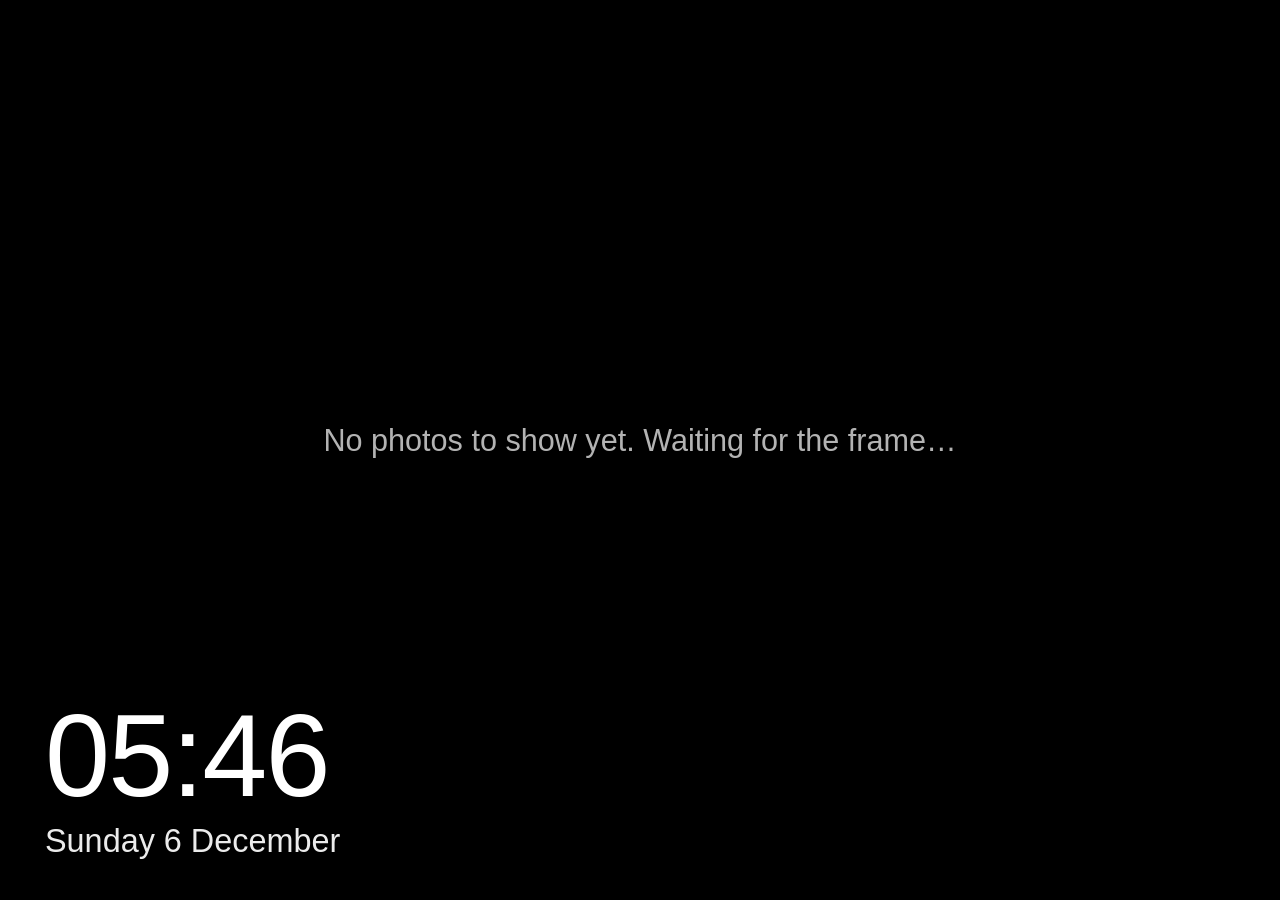
==== server/pages/screen/index.html @ 322466f9 "Make the slideshow more responsive: prepare the next screen ahead, fade quickly on touch, add arrows" ====
<!doctype html>
<!--
  The frame's own screen, shown full screen by the frame's screen app. It has five tabs:

  Pictures  a slideshow with a clock and the weather. Pressing and holding a photo offers
            to make it a favourite or to hide it (extras.js), after the PIN if one is set.
            Each photo carries the date it was
            taken for its first five seconds, and whenever the tabs are up. Every photo
            is shown whole, never
            cropped. A photo the shape of the screen is shown alone; one that is not is
            laid out with others from the next few in line, side by side and one above
            the other, in whichever arrangement leaves the least of the screen empty.
            Photos taken on today's date in earlier years come first.
  Calendar  the month or the week, and what is coming up, each calendar in its own colour.
            Arrows or a swipe move to other months and weeks; a touch on a day shows
            what is on it.
  To do     today's tasks for each person, their points, and the rewards points buy
            (todo.js and todo.css). Kept by the server, so tasks are added from anywhere.
  Utilities timers, alarms and a pomodoro clock (utilities.js and utilities.css), Music:
            radio stations, and Spotify when someone chooses the frame as the speaker
            in their Spotify app (music.js and music.css; what is playing shows in a
            corner of the pictures, and a touch on it, or a setting, gives it the
            whole screen), and Home: the house's alarm, sensors and cameras (home.js and
            home.css), there only once the house is connected. A ringing doorbell shows
            over any tab.
  Settings  in parts: Pictures, Night, Sound, Wi-Fi and Frame. If a PIN is set, it is
            asked for each time Settings is opened, on a keypad on the screen.

  Reminders (extras.js) are notes that calendar events bring up some time before they
  happen, by rules made on the phone or computer page. A note stays until it is touched.

  Calendar and Settings go back to Pictures when left alone for a while (a setting).

  Whatever can be done by touching the screen can also be asked of it from elsewhere:
  the phone or computer page's remote control, a key, a reminder rule (actions.js).

  Touch: on Pictures the left and right quarters step through photos and the middle
  brings up the tabs. The frame's WebView is Chromium 74, so this file stays within
  what that engine has: no optional chaining or `??`, no flex `gap`, `inset`,
  `aspect-ratio`, `clamp()` or `backdrop-filter`.

  The frame can stand either way up. Sizes are in vmin (hundredths of the screen's
  shorter side), so everything is the same size both ways; where things sit when the
  screen is tall is set at the end of the styles, and the photos are arranged for
  whichever shape the screen has.

  The colours are dark, light, or light by day and dark by night: a choice each browser
  keeps for itself (Settings, Frame). Pictures are shown on black either way.

  For trying things out, the address may carry ?theme=light|dark|auto, ?tab=calendar|settings, ?part=night (and
  so on, for a part of Settings), ?view=week, ?every=<seconds> and ?order=newest.

  While it runs, the page tells the server so every half minute (/api/alive). If
  that stops, the server puts the frame back on its original screen.
-->
<html lang="en">
<head>
<meta charset="utf-8">
<meta name="viewport" content="width=device-width, initial-scale=1, user-scalable=no">
<title>Frame</title>
<!-- No icon to fetch: the frame shows none, and a browser asking for one would only be told there is none. -->
<link rel="icon" href="data:,">
<link rel="stylesheet" href="screen.css">
<link rel="stylesheet" href="utilities.css">
<link rel="stylesheet" href="home.css">
<link rel="stylesheet" href="music.css">
<link rel="stylesheet" href="extras.css">
<link rel="stylesheet" href="todo.css">
</head>
<body class="no-home" data-tab="pictures" data-view="month" data-part="pictures">

<div class="view" id="pictures">
  <div class="slide" id="a"></div>
  <div class="slide" id="b"></div>
  <div class="scrim"></div>
  <div class="paused">Paused</div>
  <div class="clock">
    <div class="time" id="time"></div>
    <div class="date"><span id="date"></span><span class="weather" id="sky"></span></div>
    <div class="morning" id="morning"></div>
  </div>
  <div class="running" id="running"></div>
  <div class="playing" id="playing" style="display: none"><img id="playing-cover" alt=""><span class="words"><b id="playing-name"></b><i id="playing-by"></i></span><button class="only" id="playing-skip" data-icon="skip" aria-label="Next station"></button><button class="only" id="playing-stop" data-icon="stop" aria-label="Stop the music"></button></div>
  <button class="nav only" id="previous" data-icon="back" aria-label="Previous photo"></button>
  <button class="nav only" id="next" data-icon="on" aria-label="Next photo"></button>
  <div class="notice" id="notice">Looking for photos…</div>
</div>

<div class="view" id="calendar">
  <div class="top"><h1 id="today"></h1><div class="now"><span class="weather" id="sky-now"></span><span id="now"></span></div></div>
  <div class="switch" id="views">
    <button data-view="month" data-icon="month">Month</button><button data-view="week" data-icon="week">Week</button>
    <button class="only step" data-move="-1" data-icon="back" aria-label="Earlier"></button><button class="only" data-move="1" data-icon="on" aria-label="Later"></button>
    <button id="to-today">Today</button><span class="period" id="period"></span>
  </div>
  <div id="month-view">
    <div class="month"><h2 id="month-name"></h2><div class="grid" id="grid"></div></div>
    <div class="agenda"><h2 id="agenda-title">Coming up</h2><div id="agenda"></div></div>
  </div>
  <div id="week-view"><div class="week" id="week"></div></div>
</div>

<div class="view" id="settings">
  <div class="top"><h1>Settings</h1></div>
  <div class="switch" id="parts">
    <button data-part="pictures" data-icon="pictures">Pictures</button><button data-part="night" data-icon="night">Night</button><button data-part="sound" data-icon="sound">Sound</button><button data-part="wifi" data-icon="wifi">Wi-Fi</button><button data-part="frame" data-icon="frame">Frame</button>
  </div>
  <div class="lock">
    <h2>Enter the PIN to change settings</h2>
    <div class="dots" id="pin-dots"></div>
    <p id="pin-note"></p>
    <div class="keys" id="keys"></div>
  </div>

  <div class="part" id="part-pictures">
    <div class="row"><span class="label">Show</span><span id="shows"></span></div>
    <p id="shows-note"></p>
    <div class="row"><span class="label">Change every</span><span id="paces"></span></div>
    <div class="columns">
      <div class="row"><span class="label">Order</span><span id="orders"></span></div>
      <div class="row"><span class="label">Go back to Pictures when left alone for</span><span id="rests"></span></div>
    </div>
    <div class="columns">
      <div class="row"><span class="label">Photos from this day in earlier years first</span><span id="memories"></span></div>
      <div class="row"><span class="label">Weather beside the clock</span><span id="show-weather"></span></div>
      <div class="row"><span class="label">Today's events under the clock in the morning</span><span id="morning-on"></span></div>
    </div>
  </div>

  <div class="part" id="part-night">
    <div class="row"><span class="label">Switch the screen off at night</span><span id="night-on"></span></div>
    <div class="columns">
      <div class="row"><span class="label">From</span><button class="press" data-hours="from" data-by="-30">−</button><span class="hours" id="night-from"></span><button class="press" data-hours="from" data-by="30">+</button></div>
      <div class="row"><span class="label">Until</span><button class="press" data-hours="until" data-by="-30">−</button><span class="hours" id="night-until"></span><button class="press" data-hours="until" data-by="30">+</button></div>
    </div>
    <div class="row"><span class="label">Also off whenever the room is dark</span><span id="night-dark"></span></div>
    <p id="night-note"></p>
  </div>

  <div class="part" id="part-sound">
    <div class="row"><span class="label">Sound a chime for calendar events</span><span id="chimes"></span></div>
    <div class="row"><span class="label">How loud chimes are (kept by this screen only)</span><span id="chime-loudness"></span><button class="press spaced" id="chime-test">Play the chime</button></div>
    <p>The chime is for events with a time; a note appears on the screen as well. Nothing sounds while the screen is off for the night.</p>
    <p>Chimes, reminders, timers, alarms and the doorbell are as loud as is chosen here, however quietly music is playing, and the music is turned down for the moment they sound.</p>
  </div>

  <div class="part" id="part-wifi">
    <div class="columns">
      <div>
        <div class="big" id="wifi-name">Checking…</div>
        <p id="wifi-detail"></p>
        <div class="row"><button class="press" id="wifi-change">Choose a network</button></div>
        <p id="wifi-note" style="max-width: 70vmin">Opens the frame's list of networks. The frame comes back here a minute after the last touch.</p>
      </div>
      <div>
        <p style="max-width: 60vmin">Photos, calendars and events are managed from a phone or computer on the same Wi-Fi. Point a phone's camera at the code, or open:</p>
        <div class="big" id="address">…</div>
        <img class="code" id="code" alt="QR code of that address">
      </div>
    </div>
  </div>

  <div class="part" id="part-frame">
    <div class="row"><span class="label">Colours (kept by this screen only)</span><span id="themes"></span></div>
    <div class="row"><span class="label">Weather for</span><div class="big" id="place">…</div></div>
    <p>The place is chosen on the phone or computer page (the Frame tab), where there is a keyboard.</p>
    <div class="row"><span class="label">Original screen</span>
      <button class="press warn" id="use-original">Use the original screen</button></div>
    <p>Goes back to the screen the frame came with. To return to this one, open the address shown under Wi-Fi from a phone or computer, then choose Frame and "Show the new screen".</p>
  </div>
</div>

<div class="view" id="todo">
  <div class="top"><h1>To do</h1><button class="press on" id="todo-waiting" style="display: none"></button><div class="now" id="todo-day"></div></div>
  <p class="empty" id="todo-none"></p>
  <div class="people" id="todo-people"></div>
  <div class="rewards"><h2 id="todo-rewards-title"></h2><div id="todo-rewards"></div></div>
</div>

<div class="view" id="utilities">
  <div class="top"><h1>Utilities</h1><div class="now" id="now-too"></div></div>
  <div class="switch" id="tools">
    <button data-tool="timers" data-icon="utilities">Timers</button><button data-tool="alarms" data-icon="alarm">Alarms</button><button data-tool="pomodoro" data-icon="pomodoro">Pomodoro</button><button data-tool="music" data-icon="music">Music</button><button data-tool="home" data-icon="home">Home</button>
  </div>

  <div class="part" id="tool-timers">
    <div class="row"><span class="label">Start a timer for</span><span id="timer-presets"></span></div>
    <div class="row"><span class="label">Or for</span><button class="press" data-custom="-5">−5</button><button class="press" data-custom="-1">−1</button><span class="hours" id="timer-custom"></span><button class="press" data-custom="1">+1</button><button class="press" data-custom="5">+5</button><button class="press on spaced" id="timer-start">Start</button></div>
    <div id="timers"></div>
  </div>

  <div class="part" id="tool-alarms">
    <div class="columns">
      <div class="row"><span class="label">Hour</span><button class="press" data-alarm="hour" data-by="-1">−</button><span class="hours" id="alarm-hour"></span><button class="press" data-alarm="hour" data-by="1">+</button></div>
      <div class="row"><span class="label">Minute</span><button class="press" data-alarm="minute" data-by="-5">−</button><span class="hours" id="alarm-minute"></span><button class="press" data-alarm="minute" data-by="5">+</button></div>
      <div class="row"><span class="label">Rings</span><span id="alarm-repeats"></span><button class="press on spaced" id="alarm-add">Add alarm</button></div>
    </div>
    <div id="alarms"></div>
  </div>

  <div class="part" id="tool-music">
    <div class="row"><span class="label" id="music-said">Radio</span><span id="stations"></span></div>
    <p id="music-note"></p>
    <div class="row"><span class="label">While music plays, Pictures shows (kept by this screen only)</span><span id="np-wanted"></span></div>
    <div class="row" id="spotify-row" style="display: none"><span class="label" id="spotify-said">Spotify</span>
      <div class="spotify" id="spotify-track"><img id="spotify-cover" alt=""><div class="about"><div class="big" id="spotify-title"></div><div class="by" id="spotify-by"></div></div><button class="press only" id="spotify-previous" data-icon="rewind" aria-label="Previous track"></button><button class="press only on" id="spotify-toggle" aria-label="Play or pause"></button><button class="press only" id="spotify-next" data-icon="skip" aria-label="Next track"></button></div>
    </div>
    <div class="row"><span class="label">Volume</span><button class="press" id="quieter">−</button><span class="hours" id="volume"></span><button class="press" id="louder">+</button><button class="press spaced" id="music-stop">Stop the music</button></div>
  </div>

  <div class="part" id="tool-home">
    <div class="house">
      <p class="stale" id="house-stale"></p>
      <div id="house-alarms"></div>
      <div id="house-sensors"></div>
    </div>
    <div class="cameras" id="cameras"></div>
  </div>

  <div class="part" id="tool-pomodoro">
    <div class="pomodoro" id="pomodoro">
      <div class="phase" id="pomo-phase"></div>
      <div class="count" id="pomo-count"></div>
      <div class="round" id="pomo-round"></div>
      <button class="press on" id="pomo-go">Start</button><button class="press" id="pomo-skip">Skip</button><button class="press" id="pomo-reset">Reset</button>
    </div>
    <div class="columns lengths">
      <div class="row"><span class="label">Focus</span><span id="pomo-focus"></span></div>
      <div class="row"><span class="label">Short break</span><span id="pomo-short"></span></div>
      <div class="row"><span class="label">Long break</span><span id="pomo-long"></span></div>
    </div>
  </div>
</div>

<div class="np" id="np">
  <div class="back" id="np-back"></div>
  <div class="clock" id="np-clock"></div>
  <div class="art"><img id="np-cover" alt=""><div class="none" id="np-none">♪</div></div>
  <div class="about">
    <div class="from" id="np-from"></div>
    <div class="title" id="np-title"></div>
    <div class="by" id="np-by"></div>
    <div class="album" id="np-album"></div>
    <div class="progress" id="np-progress"><div class="line"><div id="np-done"></div></div><span id="np-at"></span><span class="length" id="np-length"></span></div>
    <div class="buttons"><button class="press only" id="np-previous" data-icon="rewind" aria-label="Previous track"></button><button class="press only on" id="np-toggle" aria-label="Play, pause or stop"></button><button class="press only" id="np-next" data-icon="skip" aria-label="Next"></button><span class="loud"><button class="press" id="np-quieter">−</button><span class="hours" id="np-volume"></span><button class="press" id="np-louder">+</button></span></div>
    <button class="press" id="np-close" data-icon="pictures">Back to the photos</button>
  </div>
</div>

<div class="soon" id="soon"><div class="when" id="soon-when"></div><div class="what" id="soon-what"></div></div>

<div class="reminders" id="reminders"></div>

<div class="tabs" id="tabs">
  <button data-tab="pictures" data-icon="pictures">Pictures</button>
  <button data-tab="calendar" data-icon="calendar">Calendar</button>
  <button data-tab="todo" data-icon="todo">To do</button>
  <button data-tab="utilities" data-icon="utilities">Utilities</button>
  <button data-tab="settings" data-icon="settings">Settings</button>
  <button class="pause" id="pause" data-icon="pause">Pause</button>
</div>

<div class="look" id="look">
  <div class="said" id="look-said"></div>
  <img id="look-picture" alt="">
  <button class="press" id="look-close">Close</button>
</div>

<div class="bell" id="bell">
  <div class="said"><b>Someone is at the door</b>  ·  <span id="bell-when"></span></div>
  <img id="bell-picture" alt="">
  <div class="note" id="bell-note"></div>
  <button class="press on" id="bell-close">Close</button>
</div>

<div class="detail" id="detail">
  <h2 id="detail-what"></h2>
  <div class="about" id="detail-about"></div>
  <div class="ways" id="detail-ways"></div>
  <div class="leave" id="detail-leave"></div>
  <div class="more" id="detail-more"></div>
  <ol id="detail-steps"></ol>
  <div class="map" id="detail-map"></div>
  <button class="press" id="detail-close">Close</button>
</div>

<div class="pick" id="pick">
  <h2 id="pick-said"></h2>
  <div class="people" id="pick-people"></div>
  <div class="ask">
    <div class="dots" id="pick-dots"></div>
    <p id="pick-note"></p>
    <div class="keys" id="pick-keys"></div>
  </div>
  <button class="press" id="pick-close">Cancel</button>
</div>

<div class="menu" id="menu">
  <img id="menu-picture" alt="">
  <div class="panel">
    <h2 id="menu-said"></h2>
    <div class="ask">
      <div class="dots" id="menu-dots"></div>
      <p id="menu-note"></p>
      <div class="keys" id="menu-keys"></div>
    </div>
    <div class="acts">
      <button class="press" id="menu-favourite"></button>
      <button class="press warn" id="menu-hide">Hide it from the frame</button>
      <p>A hidden photo is not deleted. It can be shown again from a phone or computer, under Photos.</p>
    </div>
    <button class="press" id="menu-alone">Show it alone</button>
    <button class="press" id="menu-close">Cancel</button>
  </div>
</div>

<div class="ring" id="ring">
  <div class="what" id="ring-what"></div>
  <div class="more" id="ring-more"></div>
  <button class="press" id="ring-snooze">Snooze 5 min</button><button class="press on" id="ring-stop">Stop</button>
</div>

<div class="asleep">The screen is off (night mode). On the frame this is a dark screen.</div>

<script src="screen.js"></script>
<script src="utilities.js"></script>
<script src="home.js"></script>
<script src="music.js"></script>
<script src="actions.js"></script>
<script src="extras.js"></script>
<script src="todo.js"></script>
</body>
</html>
---- server/pages/screen/screen.css ----
/* How the frame's own screen looks. See index.html for what the page is. */
html, body { margin: 0; height: 100%; background: #000; overflow: hidden; }
/* The colours, by what they are for. They are the dark ones unless <body> is `light` (a
   setting, kept by each browser: always, never, or by day). The Pictures tab is dark
   either way: photos are shown on black. */
body, body.light #pictures {
  --bg: #101113; --ink: #fff; --on-ink: #111; --muted: #a9adb5; --soft: #c9ccd1; --faint: #7d828b;
  --panel: #1c1e22; --panel-off: #16181b; --press: #30343b; --line: #2b2f35;
  --overlay: rgba(8, 9, 10, .97); --bar: rgba(28, 29, 32, .94); --card: rgba(250, 250, 250, .96);
  --gold: #f2e36b; --gold-bg: #4a4520; --green: #7ee0a1; --red: #ff8f85; --blue: #6cb6ff; --orange: #f2a65a; --warn: #6b2d2a;
}
body.light {
  --bg: #f3f4f6; --ink: #15171a; --on-ink: #fff; --muted: #5a6069; --soft: #3c4149; --faint: #8a9099;
  --panel: #fff; --panel-off: #e9ebee; --press: #dfe2e7; --line: #d3d6db;
  --overlay: rgba(243, 244, 246, .98); --bar: rgba(255, 255, 255, .95); --card: rgba(24, 26, 29, .95);
  --gold: #946f00; --gold-bg: #f3ebbd; --green: #17804a; --red: #c0352b; --blue: #1b66c9; --orange: #b3600c; --warn: #f3cdc9;
}
#pictures { color: var(--ink); }
/* Each calendar's own colour is a pale one, chosen for a dark screen; as words on a light
   one it is deepened. */
body.light .from { filter: brightness(.55) saturate(1.8); }
body {
  font-family: Roboto, "Helvetica Neue", Arial, sans-serif; color: var(--ink);
  -webkit-user-select: none; user-select: none; -webkit-tap-highlight-color: transparent;
}
button { font: inherit; outline: none; border: 0; }
.view { position: absolute; top: 0; right: 0; bottom: 0; left: 0; display: none; }
body[data-tab="pictures"] #pictures, body[data-tab="calendar"] #calendar, body[data-tab="settings"] #settings { display: block; }
#calendar, #settings { background: var(--bg); }

/* --- pictures --- */
.slide { position: absolute; top: 0; right: 0; bottom: 0; left: 0; opacity: 0; transition: opacity 1.2s ease; }
.slide.on { opacity: 1; }
/* Only the slide in sight takes touches; the other lies over it, unseen. */
.slide { pointer-events: none; }
.slide.on { pointer-events: auto; }
/* On a photo that shares the screen, while the tabs are up: show it alone. */
.cell .grow {
  position: absolute; top: 1.4vmin; right: 1.4vmin; width: 7.4vmin; height: 7.4vmin; padding: 0; border-radius: 50%;
  background: rgba(0, 0, 0, .55); color: var(--ink); font-size: 3.4vmin; opacity: 0; pointer-events: none; transition: opacity .25s ease;
}
body.bar .cell .grow { opacity: 1; pointer-events: auto; }
/* Arrows to the previous and next photos, at the sides, while the tabs are up. */
.nav {
  position: absolute; top: 50%; margin-top: -5vmin; width: 10vmin; height: 10vmin; padding: 0; border-radius: 50%;
  background: rgba(0, 0, 0, .55); color: var(--ink); font-size: 4vmin; opacity: 0; pointer-events: none; transition: opacity .25s ease;
}
#previous { left: 2vmin; }
#next { right: 2vmin; }
body.bar .nav { opacity: 1; pointer-events: auto; }
/* The photos of one screen, laid out in a box the shape of the arrangement and centred. */
.collage { position: absolute; }
/* Each cell is exactly the shape of its photo, with a thin black line between cells. */
.cell {
  position: absolute; box-sizing: border-box; border: .3vmin solid #000;
  background-repeat: no-repeat; background-size: contain; background-position: center;
}
.scrim {
  position: absolute; right: 0; bottom: 0; left: 0; height: 40vmin; pointer-events: none;
  background: linear-gradient(to top, rgba(0, 0, 0, .68), rgba(0, 0, 0, 0));
}
.clock { position: absolute; left: 5vmin; bottom: 4.5vmin; right: 5vmin; text-shadow: 0 .2vmin 1.2vmin rgba(0, 0, 0, .6); pointer-events: none; }
.time { font-size: 13vmin; font-weight: 300; line-height: 1; letter-spacing: -.2vmin; }
.date { font-size: 3.6vmin; margin-top: 1vmin; opacity: .92; }
.date .weather { margin-left: 2.4vmin; opacity: .9; }
.morning { font-size: 2.8vmin; margin-top: .8vmin; opacity: .9; white-space: nowrap; overflow: hidden; text-overflow: ellipsis; }
.morning:empty { display: none; }
/* When each photo was taken, on a faint plate in its corner so it reads over a bright sky
   as well. It shows for the first few seconds of a screen, and while the tabs are up. */
.cell .taken, .paused {
  position: absolute; padding: .5vmin 1.6vmin; border-radius: 2vmin;
  font-size: 2.3vmin; background: rgba(0, 0, 0, .42); color: rgba(255, 255, 255, .95);
}
.cell .taken {
  top: 1.4vmin; left: 1.4vmin; max-width: calc(100% - 2.8vmin); box-sizing: border-box;
  white-space: nowrap; overflow: hidden; text-overflow: ellipsis; opacity: 0; transition: opacity .6s ease;
}
body.dated .cell .taken, body.bar .cell .taken { opacity: 1; }
.paused { top: 2.6vmin; right: 3vmin; font-weight: 700; display: none; }
body.paused .paused { display: block; }
.notice {
  position: absolute; top: 50%; left: 0; right: 0; margin-top: -3vmin; text-align: center;
  font-size: 3.4vmin; opacity: .7; display: none;
}
body.empty .notice { display: block; }

/* --- an event that is about to start, shown over any tab --- */
.soon {
  position: absolute; top: 4vmin; left: 50%; transform: translateX(-50%); max-width: 90vmin; box-sizing: border-box;
  padding: 2vmin 4vmin; border-radius: 3vmin; background: var(--card); color: var(--on-ink); text-align: center;
  box-shadow: 0 1vmin 4vmin rgba(0, 0, 0, .5); opacity: 0; transition: opacity .4s ease; pointer-events: none;
}
.soon.on { opacity: 1; }
.soon .when { font-size: 2.5vmin; opacity: .65; }
.soon .what { font-size: 3.8vmin; font-weight: 500; white-space: nowrap; overflow: hidden; text-overflow: ellipsis; }

/* --- the tabs: always there on Calendar and Settings, brought up by a touch on Pictures --- */
.tabs {
  position: absolute; left: 50%; bottom: 3vmin; transform: translateX(-50%); white-space: nowrap;
  padding: .8vmin; border-radius: 5vmin; background: var(--bar); box-shadow: 0 .6vmin 3vmin rgba(0, 0, 0, .5);
  transition: opacity .25s ease; font-size: 0;
}
body[data-tab="pictures"]:not(.bar) .tabs { opacity: 0; pointer-events: none; }
.tabs button {
  font-size: 2.7vmin; color: var(--soft); background: none; border-radius: 4.2vmin;
  padding: 1.6vmin 3.4vmin; margin: 0 .3vmin;
}
.tabs button.active { background: var(--ink); color: var(--on-ink); font-weight: 700; }
/* A small drawing before the words of a tab. It takes no touches itself, so the button gets them. */
button svg {
  width: 1.25em; height: 1.25em; margin-right: .55em; vertical-align: -.25em; pointer-events: none;
  fill: none; stroke: currentColor; stroke-width: 2; stroke-linecap: round; stroke-linejoin: round;
}
button.active svg { stroke-width: 2.4; }
button.only svg { margin-right: 0; }
.tabs .pause { margin-left: 1.5vmin; border-left: .2vmin solid var(--line); border-radius: 0; padding-left: 3.6vmin; }
body:not([data-tab="pictures"]) .tabs .pause { display: none; }

/* --- calendar --- */
h1 { margin: 0; font-size: 5vmin; font-weight: 300; }
h2 { margin: 0 0 2.2vmin; font-size: 3.4vmin; font-weight: 500; }
.top { position: absolute; top: 5vmin; left: 7vmin; right: 7vmin; }
.top .now { position: absolute; top: 0; right: 0; font-size: 5vmin; font-weight: 300; white-space: nowrap; }
.top .now .weather { font-size: 3.4vmin; margin-right: 3vmin; opacity: .85; }
/* Small switches: between month and week, and between the parts of Settings. */
.switch { position: absolute; top: 13.5vmin; left: 7vmin; right: 7vmin; white-space: nowrap; font-size: 0; }
.switch button {
  font-size: 2.5vmin; color: var(--soft); background: var(--panel); border-radius: 3vmin; padding: 1.1vmin 2.8vmin; margin-right: 1vmin;
}
.switch button.active { background: var(--ink); color: var(--on-ink); font-weight: 700; }
.switch .step { margin-left: 3vmin; }
.switch .period { margin-left: 2vmin; font-size: 2.8vmin; color: var(--soft); vertical-align: middle; }
.switch button:active { opacity: .7; }
body:not([data-view="month"]) #month-view, body:not([data-view="week"]) #week-view { display: none; }
.month { position: absolute; top: 23vmin; left: 7vmin; width: 74vmin; }
.grid { display: grid; grid-template-columns: repeat(7, 1fr); grid-gap: .8vmin; text-align: center; font-size: 3.4vmin; }
.grid span { position: relative; padding: 1.7vmin 0 2.5vmin; border-radius: 1.8vmin; }
.grid .head { opacity: .5; font-size: 2.4vmin; padding: .6vmin 0 1vmin; }
.grid .today { background: var(--ink); color: var(--on-ink); font-weight: 700; }
/* The day picked to see what is on it. */
.grid .picked { box-shadow: inset 0 0 0 .4vmin var(--blue); }
/* A dot for each calendar with something on that day. */
.grid .dots { position: absolute; left: 0; right: 0; bottom: .8vmin; height: 1vmin; padding: 0; font-size: 0; }
.grid .dots i { display: inline-block; width: 1vmin; height: 1vmin; margin: 0 .25vmin; border-radius: 50%; }
.grid .today .dots i { box-shadow: 0 0 0 .15vmin rgba(0, 0, 0, .35); }
.agenda { position: absolute; top: 23vmin; right: 7vmin; bottom: 14vmin; left: 92vmin; overflow: hidden; }
.item { margin-bottom: 1.8vmin; padding-left: 1.6vmin; border-left: .6vmin solid var(--blue); }
.item .when { font-size: 2.3vmin; color: var(--muted); }
.item .what { font-size: 3.2vmin; white-space: nowrap; overflow: hidden; text-overflow: ellipsis; }
.item .when { white-space: nowrap; overflow: hidden; text-overflow: ellipsis; }
.item .from { opacity: 1; }
.agenda .heading { margin: 2.4vmin 0 1.2vmin; font-size: 2.5vmin; font-weight: 700; opacity: .85; }
.agenda h2 + div > .heading:first-child { margin-top: 0; }
.agenda .item { margin-bottom: 1.3vmin; }
.none { font-size: 2.8vmin; opacity: .6; }
/* The week: seven days side by side, each with its own events. */
.week { position: absolute; top: 23vmin; left: 7vmin; right: 7vmin; bottom: 14vmin; display: grid; grid-template-columns: repeat(7, 1fr); grid-gap: 1vmin; }
.day { background: var(--panel); border-radius: 1.8vmin; padding: 1.6vmin 1.4vmin; overflow: hidden; min-width: 0; }
.day.today { background: var(--line); box-shadow: inset 0 0 0 .3vmin var(--ink); }
.day .name { font-size: 2.3vmin; opacity: .6; }
.day .number { font-size: 4.4vmin; font-weight: 300; line-height: 1.15; }
.day .sky { font-size: 2.2vmin; opacity: .75; margin-bottom: 1.2vmin; min-height: 2.8vmin; white-space: nowrap; overflow: hidden; }
.day .item { margin-bottom: 1.2vmin; padding-left: 1vmin; border-left-width: .5vmin; }
.day .item .when { font-size: 1.9vmin; }
.day .item .what { font-size: 2.3vmin; white-space: normal; max-height: 5.6vmin; line-height: 1.2; }
.day .more { font-size: 2vmin; opacity: .6; }

/* --- settings: a row of parts, and the part that is open --- */
.part { position: absolute; top: 23vmin; left: 7vmin; right: 7vmin; bottom: 14vmin; display: none; }
body[data-part="pictures"] #part-pictures, body[data-part="night"] #part-night, body[data-part="sound"] #part-sound,
body[data-part="wifi"] #part-wifi, body[data-part="frame"] #part-frame { display: block; }
.row { margin-bottom: 2.6vmin; }
.row > .label { display: block; margin-bottom: 1vmin; font-size: 2.5vmin; color: var(--muted); }
.part p { margin: 0 0 2vmin; max-width: 110vmin; font-size: 2.5vmin; line-height: 1.4; color: var(--muted); }
.part .big { font-size: 3.6vmin; color: var(--ink); margin-bottom: .8vmin; white-space: nowrap; overflow: hidden; text-overflow: ellipsis; }
.part .good { color: var(--green); } .part .bad { color: var(--red); }
.press {
  font-size: 2.6vmin; color: var(--ink); background: var(--press); border-radius: 1.6vmin;
  padding: 1.5vmin 2.6vmin; margin: 0 .9vmin 1vmin 0;
}
.press.on { background: var(--ink); color: var(--on-ink); font-weight: 700; }
.press.warn { background: var(--warn); }
.press:active { opacity: .7; }
.hours { display: inline-block; min-width: 13vmin; text-align: center; font-size: 4vmin; font-weight: 300; vertical-align: middle; }
.columns > div { display: inline-block; vertical-align: top; margin-right: 7vmin; }
/* Asking for the PIN: the parts of Settings stay out of sight until it is given. */
.lock { position: absolute; top: 15vmin; left: 0; right: 0; text-align: center; display: none; }
body.locked .lock { display: block; }
body.locked #parts, body.locked #settings .part { display: none; }
.lock .dots { height: 5vmin; font-size: 5vmin; letter-spacing: 1.6vmin; line-height: 1; margin: 1vmin 0; }
.lock p { height: 3.4vmin; margin: 0 0 1.6vmin; font-size: 2.5vmin; color: var(--red); }
.keys { display: inline-grid; grid-template-columns: repeat(3, 13vmin); grid-gap: 1.3vmin; }
.keys button { height: 9.6vmin; font-size: 4vmin; color: var(--ink); background: var(--press); border-radius: 2vmin; }
.keys button:active { opacity: .7; }
.keys .go { background: var(--ink); color: var(--on-ink); font-weight: 700; font-size: 3vmin; }
/* The address as a QR code, on white so a phone's camera reads it. */
.code { width: 26vmin; height: 26vmin; border-radius: 1.2vmin; background: var(--ink); display: none; }

/* Only seen in the simulator: on the frame the screen itself is off. */
.asleep {
  position: absolute; top: 0; right: 0; bottom: 0; left: 0; background: #000; color: #555; display: none;
  font-size: 2.6vmin; text-align: center; padding-top: 48vh;
}
body.asleep .asleep { display: block; }

/* --- standing tall --- */
@media (orientation: portrait) {
  /* Five tabs and Pause across a narrow screen: smaller, and closer together. */
  .tabs button { font-size: 2.2vmin; padding: 1.5vmin 1.4vmin; margin: 0; }
  .tabs button svg { margin-right: .35em; }
  .tabs .pause { margin-left: .5vmin; padding-left: 1.6vmin; }
  .month { right: 7vmin; width: auto; }
  .agenda { top: 100vmin; left: 7vmin; }
  .week { grid-template-columns: 1fr; grid-template-rows: repeat(7, 1fr); }
  .day .name, .day .number, .day .sky { display: inline-block; vertical-align: baseline; margin: 0 1.6vmin .6vmin 0; min-height: 0; }
  .day .number { font-size: 3.4vmin; }
  .day .item { display: inline-block; vertical-align: top; width: 26vmin; margin-right: 1.4vmin; }
  .switch { overflow: hidden; }
  .switch button { padding: 1.1vmin 2.1vmin; margin-right: .7vmin; }
}
---- server/pages/screen/utilities.css ----
/* How the Utilities tab looks: timers, alarms and the pomodoro clock, the notice that
   something is ringing, and the small countdown shown over the pictures. */
body[data-tab="utilities"] #utilities { display: block; }
#utilities { background: var(--bg); }
body[data-tool="timers"] #tool-timers, body[data-tool="alarms"] #tool-alarms, body[data-tool="pomodoro"] #tool-pomodoro { display: block; }

/* One running timer or one alarm: what it is on the left, what can be done on the right. */
.entry { margin-bottom: 1.4vmin; padding: 1.6vmin 2.4vmin; border-radius: 1.8vmin; background: var(--panel); white-space: nowrap; }
.entry .big { display: inline-block; min-width: 24vmin; margin: 0; font-size: 5.4vmin; font-weight: 300; vertical-align: middle; font-variant-numeric: tabular-nums; }
.entry .about { display: inline-block; min-width: 42vmin; font-size: 2.5vmin; color: var(--muted); vertical-align: middle; }
.entry .press { margin-bottom: 0; vertical-align: middle; }
.entry.off .big { opacity: .4; }
.spaced { margin-left: 3vmin; }

.pomodoro { text-align: center; }
.pomodoro .phase { font-size: 3.6vmin; color: var(--muted); }
.pomodoro .count { font-size: 21vmin; font-weight: 200; line-height: 1.1; font-variant-numeric: tabular-nums; }
.pomodoro .round { font-size: 2.6vmin; color: var(--muted); margin-bottom: 2.4vmin; }
.pomodoro.focus .count { color: var(--red); } .pomodoro.short .count, .pomodoro.long .count { color: var(--green); }
.lengths { margin-top: 2vmin; text-align: center; }
.lengths > div { text-align: left; }

/* Something is ringing: over everything, until it is stopped. */
.ring {
  position: absolute; top: 0; right: 0; bottom: 0; left: 0; display: none; text-align: center;
  background: var(--overlay); padding-top: 26vh;
}
.ring.on { display: block; }
.ring .what { font-size: 9vmin; font-weight: 300; }
.ring .more { font-size: 3.6vmin; color: var(--soft); margin: 1.6vmin 0 6vmin; }
.ring .press { font-size: 3.6vmin; padding: 2.4vmin 5vmin; margin: 0 1.5vmin; }

/* What is counting down, in the corner of the pictures. */
.running {
  position: absolute; right: 3vmin; bottom: 4.8vmin; padding: .8vmin 2vmin; border-radius: 2.4vmin;
  font-size: 3.2vmin; background: rgba(0, 0, 0, .46); color: var(--ink); font-variant-numeric: tabular-nums;
}
.running:empty { display: none; }

@media (orientation: portrait) {
  .entry .about { min-width: 0; display: block; margin: .4vmin 0 1vmin; }
  .ring { padding-top: 34vh; }
}
---- server/pages/screen/home.css ----
/* How Home looks, a part of the Utilities tab (the house's alarm, sensors and cameras), and
   the notice that someone is at the door. */
body[data-tool="home"] #tool-home { display: block; }
/* Until the house is connected there is no Home to go to. */
body.no-home [data-tool="home"] { display: none; }

.house { position: absolute; top: 0; left: 0; bottom: 0; width: 62vmin; overflow: hidden; }
.cameras { position: absolute; top: 0; left: 69vmin; right: 0; bottom: 0; overflow: hidden; }
.stale { margin: 0 0 2vmin; font-size: 2.4vmin; color: var(--red); }
.stale:empty { display: none; }

.alarm { margin-bottom: 1.6vmin; padding: 2vmin 2.6vmin; border-radius: 2vmin; background: var(--panel); }
.alarm .name { font-size: 2.3vmin; color: var(--muted); }
.alarm .state { font-size: 4.6vmin; font-weight: 300; }
.alarm.armed .state { color: var(--blue); }
.alarm.triggered { background: var(--warn); }
.alarm.triggered .state { color: var(--ink); font-weight: 700; }

.sensor { padding: 1.3vmin 0; border-top: .2vmin solid var(--line); font-size: 2.9vmin; white-space: nowrap; overflow: hidden; text-overflow: ellipsis; }
.sensor:first-child { border-top: 0; }
.sensor .is { float: right; color: var(--muted); }
.sensor.on .is { color: var(--orange); font-weight: 700; }

.camera { position: relative; display: inline-block; vertical-align: top; width: 48%; margin: 0 2% 2vmin 0; border-radius: 1.8vmin; overflow: hidden; background: var(--panel); }
.camera img { display: block; width: 100%; height: 30vmin; object-fit: cover; background: #000; }
.camera .none { height: 30vmin; line-height: 30vmin; text-align: center; font-size: 2.4vmin; color: var(--faint); }
.camera .name { padding: 1.2vmin 1.8vmin; font-size: 2.6vmin; }
.camera .name span { float: right; font-size: 2.2vmin; color: var(--muted); }
.camera.person { box-shadow: inset 0 0 0 .4vmin var(--orange); }

/* A camera's picture, large; and someone at the door. Both sit over everything. */
.look, .bell { position: absolute; top: 0; right: 0; bottom: 0; left: 0; display: none; background: var(--overlay); text-align: center; }
.look.on, .bell.on { display: block; }
.look img, .bell img { position: absolute; top: 12vmin; left: 4vmin; right: 4vmin; bottom: 14vmin; width: calc(100% - 8vmin); height: calc(100% - 26vmin); object-fit: contain; }
.look .said, .bell .said { position: absolute; top: 3vmin; left: 0; right: 0; font-size: 5vmin; font-weight: 300; }
.bell .said b { font-weight: 500; }
/* Under the picture: that it is not yet the picture of this ring. */
.bell .note { position: absolute; left: 0; right: 0; bottom: 11.5vmin; font-size: 2.6vmin; color: var(--orange); }
.look .press, .bell .press { position: absolute; bottom: 3.4vmin; left: 50%; transform: translateX(-50%); margin: 0; font-size: 3.2vmin; padding: 2vmin 5vmin; }

@media (orientation: portrait) {
  .house { width: auto; right: 0; bottom: auto; height: 62vmin; }
  .cameras { top: 66vmin; left: 0; }
}
---- server/pages/screen/music.css ----
/* How music looks on the frame's screen: the Music part of Utilities, and the strip over the
   pictures that says what is playing. See music.js. */
body[data-tool="music"] #tool-music { display: block; }
#stations .press { font-size: 3vmin; padding: 2vmin 3.2vmin; }

/* What is playing, in the corner of the pictures above whatever is counting down: the cover
   (Spotify has one), the track or station, and by whom. Its buttons are there while the tabs
   are up, when it also moves clear of them. A touch on it gives it the whole screen. */
.playing {
  position: absolute; right: 3vmin; bottom: 4.8vmin; max-width: 86vmin; padding: 1vmin 2vmin 1vmin 1vmin; border-radius: 2.4vmin;
  font-size: 2.8vmin; background: rgba(0, 0, 0, .55); color: var(--ink); white-space: nowrap; transition: bottom .25s ease;
}
.running:not(:empty) + .playing { bottom: 11vmin; }
body.bar .playing { bottom: 15vmin; }
.playing img { width: 9vmin; height: 9vmin; border-radius: 1.4vmin; margin-right: 1.6vmin; vertical-align: middle; }
.playing .words { display: inline-block; max-width: 50vmin; margin-left: 1vmin; vertical-align: middle; }
.playing .words b, .playing .words i { display: block; overflow: hidden; text-overflow: ellipsis; }
.playing .words b { font-weight: 500; }
.playing .words i { font-style: normal; font-size: 2.3vmin; opacity: .8; }
.playing .words i:empty { display: none; }
.playing button {
  display: none; width: 6.4vmin; height: 6.4vmin; padding: 0; margin-left: 1.4vmin; border-radius: 50%;
  font-size: 3vmin; color: var(--ink); background: rgba(255, 255, 255, .16); vertical-align: middle;
}
body.bar .playing button { display: inline-block; }

/* What is playing, with the whole screen to itself: over the pictures, dark whatever the
   colours, with the cover out of focus behind everything. A touch on it brings up the tabs. */
.np {
  position: absolute; top: 0; right: 0; bottom: 0; left: 0; display: none; overflow: hidden; background: #000;
  --ink: #fff; --on-ink: #111; --press: rgba(255, 255, 255, .16); color: #fff;
}
body[data-tab="pictures"] .np.on { display: block; }
.np .back {
  position: absolute; top: -12%; left: -12%; width: 124%; height: 124%; background: #15171a center / cover no-repeat;
  -webkit-filter: blur(7vmin) brightness(.4); filter: blur(7vmin) brightness(.4);
}
.np .clock { position: absolute; top: 4vmin; right: 6vmin; left: auto; bottom: auto; font-size: 5vmin; font-weight: 300; opacity: .85; }
.np .art { position: absolute; left: 9vmin; top: 50%; width: 64vmin; height: 64vmin; margin-top: -32vmin; }
.np .art img, .np .art .none { width: 100%; height: 100%; border-radius: 2.4vmin; box-shadow: 0 2vmin 8vmin rgba(0, 0, 0, .6); }
.np .art .none { background: rgba(255, 255, 255, .1); text-align: center; font-size: 30vmin; line-height: 64vmin; opacity: .8; }
.np .about { position: absolute; left: 82vmin; right: 7vmin; top: 50%; transform: translateY(-50%); }
.np .about > div { white-space: nowrap; overflow: hidden; text-overflow: ellipsis; }
.np .from { font-size: 2.5vmin; letter-spacing: .3vmin; text-transform: uppercase; opacity: .65; margin-bottom: 1.6vmin; }
.np .title { font-size: 7.4vmin; font-weight: 300; line-height: 1.15; }
.np .by { font-size: 4.2vmin; margin-top: 1vmin; opacity: .92; }
.np .album { font-size: 2.9vmin; margin-top: 1vmin; opacity: .65; }
.np .progress { margin-top: 4.4vmin; font-size: 2.3vmin; opacity: .8; font-variant-numeric: tabular-nums; }
.np .progress .line { height: .8vmin; border-radius: .4vmin; background: rgba(255, 255, 255, .22); margin-bottom: 1vmin; overflow: hidden; }
.np .progress .line div { height: 100%; width: 0; border-radius: .4vmin; background: #fff; }
.np .progress .length { float: right; }
.np .about > .buttons { margin: 4vmin 0 3vmin; overflow: visible; }
.np .buttons .only { width: 11vmin; height: 11vmin; padding: 0; border-radius: 50%; font-size: 4.4vmin; margin: 0 1.6vmin 0 0; vertical-align: middle; }
.np .buttons .loud { margin-left: 3vmin; white-space: nowrap; vertical-align: middle; }
.np .buttons .loud .press { margin-bottom: 0; vertical-align: middle; }
.np .buttons .loud .hours { min-width: 9vmin; font-size: 3.4vmin; }
.np #np-close { margin: 0; background: rgba(255, 255, 255, .1); }

/* Spotify's track: its cover, what it is, and the buttons. */
.spotify { white-space: nowrap; }
.spotify img { width: 15vmin; height: 15vmin; border-radius: 1.4vmin; background: var(--panel); vertical-align: middle; }
.spotify .about { display: inline-block; width: 70vmin; margin: 0 3vmin; vertical-align: middle; }
.spotify .about div { white-space: nowrap; overflow: hidden; text-overflow: ellipsis; }
.spotify .by { font-size: 2.6vmin; color: var(--muted); }
.spotify .press { width: 9vmin; height: 9vmin; padding: 0; border-radius: 50%; font-size: 3.6vmin; margin: 0 1vmin 0 0; vertical-align: middle; }
#music-note:empty { display: none; }

@media (orientation: portrait) {
  .spotify .about { width: 40vmin; margin: 0 2vmin; }
  .np .art { left: 50%; top: 16vmin; margin: 0 0 0 -35vmin; width: 70vmin; height: 70vmin; }
  .np .art .none { line-height: 70vmin; }
  .np .about { left: 8vmin; right: 8vmin; top: 94vmin; transform: none; }
  .np .title { font-size: 6vmin; }
  .np .buttons .loud { display: block; margin: 3vmin 0 0; }
}
---- server/pages/screen/extras.css ----
/* How a photo's menu and the reminders look. See extras.js. */

/* --- a photo's menu: the photo on one side, what can be done with it on the other --- */
.menu { position: absolute; top: 0; right: 0; bottom: 0; left: 0; display: none; background: var(--overlay); }
.menu.on { display: block; }
.menu img { position: absolute; top: 5vmin; left: 4vmin; bottom: 5vmin; width: calc(56% - 6vmin); height: calc(100% - 10vmin); object-fit: contain; }
.menu .panel { position: absolute; top: 8vmin; right: 4vmin; bottom: 5vmin; left: 58%; text-align: center; }
.menu h2 { margin: 0 0 3vmin; font-size: 4vmin; font-weight: 300; }
.menu .press { display: block; width: 62vmin; max-width: 100%; box-sizing: border-box; margin: 0 auto 2vmin; padding: 2.4vmin 3vmin; font-size: 3.2vmin; }
.menu .acts p { max-width: 62vmin; margin: 1vmin auto 3vmin; font-size: 2.4vmin; line-height: 1.4; color: var(--muted); }
.menu .dots { height: 5vmin; font-size: 5vmin; letter-spacing: 1.6vmin; line-height: 1; margin: 0 0 1vmin; }
.menu .ask p { height: 3.4vmin; margin: 0 0 1.6vmin; font-size: 2.5vmin; color: var(--red); }
.menu .ask { display: none; margin-bottom: 3vmin; }
.menu.asking .ask { display: block; }
.menu.asking .acts { display: none; }

/* When to leave for an event, under it in the calendar's lists. */
.item .leave { color: var(--green); }

/* --- an event looked at closely: what it is, and the way there step by step --- */
.detail { position: absolute; top: 0; right: 0; bottom: 0; left: 0; display: none; background: var(--overlay); padding: 6vmin 9vmin 0; box-sizing: border-box; }
.detail.on { display: block; }
.detail h2 { margin: 0 0 1vmin; font-size: 6vmin; font-weight: 300; }
.detail .about { font-size: 3vmin; color: var(--muted); margin-bottom: 3.4vmin; }
.detail .ways { margin-bottom: 3vmin; }
.detail .way { text-align: left; padding: 1.6vmin 2.6vmin; margin: 0 1.2vmin 1.2vmin 0; vertical-align: top; }
.detail .way .by { font-size: 2.4vmin; opacity: .8; }
.detail .way .short { font-size: 3vmin; font-weight: 500; }
.detail .leave { font-size: 7vmin; font-weight: 500; color: var(--green); }
.detail .more { font-size: 3vmin; color: var(--soft); margin: 1vmin 0 3vmin; }
.detail ol { margin: 0; padding: 0; list-style: none; font-size: 3.2vmin; line-height: 1.6; }
.detail ol li { position: relative; padding-left: 6vmin; }
/* A short piece of the line the step has on the map, in its colour. */
.detail ol i { position: absolute; left: 0; top: 2.5vmin; width: 4.4vmin; border-top: .7vmin solid; border-radius: .4vmin; }
.detail ol i.dashed { border-top-style: dotted; }
.detail > .press { position: absolute; bottom: 4vmin; left: 50%; transform: translateX(-50%); margin: 0; font-size: 3.2vmin; padding: 2vmin 6vmin; }

/* The way there on a map, beside what is said about it (under it when the screen is tall). */
.detail .map { position: absolute; top: 6vmin; right: 5vmin; bottom: 14vmin; width: 46%; display: none; overflow: hidden; border-radius: 2vmin; background: var(--panel); }
.detail.mapped .map { display: block; }
.detail.mapped > h2, .detail.mapped > .about, .detail.mapped > .ways, .detail.mapped > .leave, .detail.mapped > .more, .detail.mapped > ol { max-width: 47%; box-sizing: border-box; }
.detail .map img { position: absolute; width: 256px; height: 256px; }
.detail .map svg { position: absolute; top: 0; left: 0; width: 100%; height: 100%; }
.detail .map .credit { position: absolute; right: 0; bottom: 0; padding: .3vmin 1vmin; font-size: 1.6vmin; background: rgba(255, 255, 255, .8); color: #222; }
@media (orientation: portrait) {
  .detail .map { top: 58%; left: 5vmin; right: 5vmin; width: auto; }
  .detail.mapped > h2, .detail.mapped > .about, .detail.mapped > .ways, .detail.mapped > .leave, .detail.mapped > .more, .detail.mapped > ol { max-width: none; }
}

/* --- reminders: notes at the side of the pictures, each until it is touched --- */
.reminders { position: absolute; top: 16vmin; right: 3vmin; width: 76vmin; max-width: 80%; display: none; }
body[data-tab="pictures"] .reminders { display: block; }
.reminder {
  position: relative; display: block; width: 100%; box-sizing: border-box; margin-bottom: 1.4vmin; padding: 1.8vmin 10vmin 1.8vmin 3vmin;
  border-radius: 2.4vmin; background: var(--card); color: var(--on-ink); text-align: left;
  box-shadow: 0 .8vmin 3vmin rgba(0, 0, 0, .45);
}
.reminder .what { font-size: 3.4vmin; font-weight: 500; white-space: nowrap; overflow: hidden; text-overflow: ellipsis; }
.reminder .when { font-size: 2.3vmin; opacity: .65; white-space: nowrap; overflow: hidden; text-overflow: ellipsis; }
.reminder .tick {
  position: absolute; top: 50%; right: 2.4vmin; width: 5.6vmin; height: 5.6vmin; margin-top: -2.8vmin; border-radius: 50%;
  background: var(--on-ink); color: var(--ink); font-size: 3.2vmin; line-height: 5.6vmin; text-align: center;
}

@media (orientation: portrait) {
  .menu img { top: 4vmin; left: 4vmin; right: 4vmin; bottom: auto; width: calc(100% - 8vmin); height: 42%; }
  .menu .panel { top: 48%; left: 4vmin; }
}
---- server/pages/screen/todo.css ----
/* How the To do tab looks: a column of tasks for each person, and the rewards. See todo.js. */
body[data-tab="todo"] #todo { display: block; }
#todo { background: var(--bg); }
#todo .people { position: absolute; top: 17vmin; left: 7vmin; right: 5vmin; bottom: 30vmin; overflow: hidden; font-size: 0; }
#todo .person { display: inline-block; vertical-align: top; box-sizing: border-box; padding-right: 2.4vmin; font-size: 2.6vmin; }
#todo .count1 .person { width: 60%; } #todo .count2 .person { width: 50%; } #todo .count3 .person { width: 33.3%; }
#todo .count4 .person { width: 25%; } #todo .count5 .person { width: 20%; }
#todo .head { padding-bottom: 1vmin; margin-bottom: 1.4vmin; border-bottom: .5vmin solid var(--line); white-space: nowrap; overflow: hidden; }
#todo .head .name { font-size: 3.8vmin; font-weight: 500; }
#todo .head .points { float: right; font-size: 3.4vmin; color: var(--gold); }
.task {
  display: block; position: relative; width: 100%; box-sizing: border-box; margin-bottom: 1.1vmin; padding: 1.5vmin 1.6vmin 1.5vmin 7vmin;
  border-radius: 1.6vmin; background: var(--panel); color: var(--ink); text-align: left; font-size: 2.8vmin; min-height: 6.6vmin;
}
.task:active { opacity: .7; }
.task .box { position: absolute; left: 1.5vmin; top: 50%; width: 3.6vmin; height: 3.6vmin; margin-top: -2.1vmin; border: .35vmin solid var(--faint); border-radius: 1vmin; text-align: center; line-height: 3.6vmin; font-size: 2.8vmin; }
.task .what { display: inline-block; max-width: 100%; vertical-align: middle; }
.task .worth { float: right; margin-left: 1.2vmin; color: var(--gold); }
.task .tag { margin-left: 1.2vmin; padding: .2vmin 1vmin; border-radius: 1vmin; background: var(--warn); font-size: 2vmin; vertical-align: middle; }
.task.done { background: var(--panel-off); color: var(--faint); }
.task.done .what { text-decoration: line-through; }
.task.done .box { border-color: var(--green); background: var(--green); color: var(--on-ink); }
.task.done .worth { color: var(--faint); }
.task.waiting .box { border-color: var(--gold); background: none; color: var(--gold); }
.task.waiting .what { text-decoration: none; color: var(--soft); }
.task .tag.cal { background: var(--press); color: var(--muted); }
.task .tag.wait { background: var(--gold-bg); color: var(--gold); }
#todo-waiting { position: absolute; top: .4vmin; left: 24vmin; margin: 0; background: var(--gold); }
.pick .request { margin: 0 auto 1.6vmin; max-width: 150vmin; text-align: left; font-size: 3vmin; white-space: nowrap; }
.pick .request .what { display: inline-block; width: 52%; overflow: hidden; text-overflow: ellipsis; vertical-align: middle; }
.pick .request .worth { display: inline-block; width: 12%; color: var(--gold); vertical-align: middle; }
.pick .people .request .press { min-width: 0; margin: 0 0 0 1.4vmin; padding: 1.6vmin 2.6vmin; border-bottom: 0; }
.pick .people .all { margin-top: 2vmin; border-bottom: 0; }
#todo .none { padding: 1vmin .4vmin; font-size: 2.4vmin; color: var(--faint); }
#todo .empty { position: absolute; top: 30vmin; left: 7vmin; right: 7vmin; font-size: 3vmin; line-height: 1.5; color: var(--muted); }
#todo .rewards { position: absolute; left: 7vmin; right: 7vmin; bottom: 13vmin; height: 15vmin; overflow: hidden; }
#todo .rewards h2 { margin: 0 0 1.2vmin; font-size: 2.6vmin; font-weight: 400; color: var(--muted); }
.reward .cost { margin-left: 1.6vmin; color: var(--gold); }

/* Choosing a person: who did a task, or who a reward is for. */
.pick { position: absolute; top: 0; right: 0; bottom: 0; left: 0; display: none; background: var(--overlay); text-align: center; padding-top: 12vmin; }
.pick.on { display: block; }
.pick h2 { margin: 0 6vmin 5vmin; font-size: 4.4vmin; font-weight: 300; }
.pick .people .press { display: inline-block; min-width: 26vmin; margin: 0 1.2vmin 2.4vmin; padding: 3vmin 4vmin; border-bottom: .7vmin solid; }
.pick .people .press:disabled { opacity: .4; }
.pick .people .name { font-size: 4.2vmin; font-weight: 500; }
.pick .people .has { margin-top: .6vmin; font-size: 2.6vmin; color: var(--gold); }
.pick .dots { height: 5vmin; font-size: 5vmin; letter-spacing: 1.6vmin; line-height: 1; margin: 0 0 1vmin; }
.pick .ask p { height: 3.4vmin; margin: 0 0 1.6vmin; font-size: 2.5vmin; color: var(--red); }
.pick .ask { display: none; }
.pick.asking .ask { display: block; }
.pick.asking .people { display: none; }
.pick > .press { position: absolute; bottom: 4vmin; left: 50%; transform: translateX(-50%); margin: 0; font-size: 3.2vmin; padding: 2vmin 6vmin; }

@media (orientation: portrait) {
  #todo .people { bottom: 34vmin; }
  #todo .person, #todo .count3 .person, #todo .count4 .person, #todo .count5 .person { width: 50%; margin-bottom: 2vmin; }
  #todo .count1 .person { width: 100%; }
  /* Six tabs and Pause across a narrow screen. */
  .tabs button { font-size: 2vmin; padding: 1.4vmin 1.1vmin; }
}
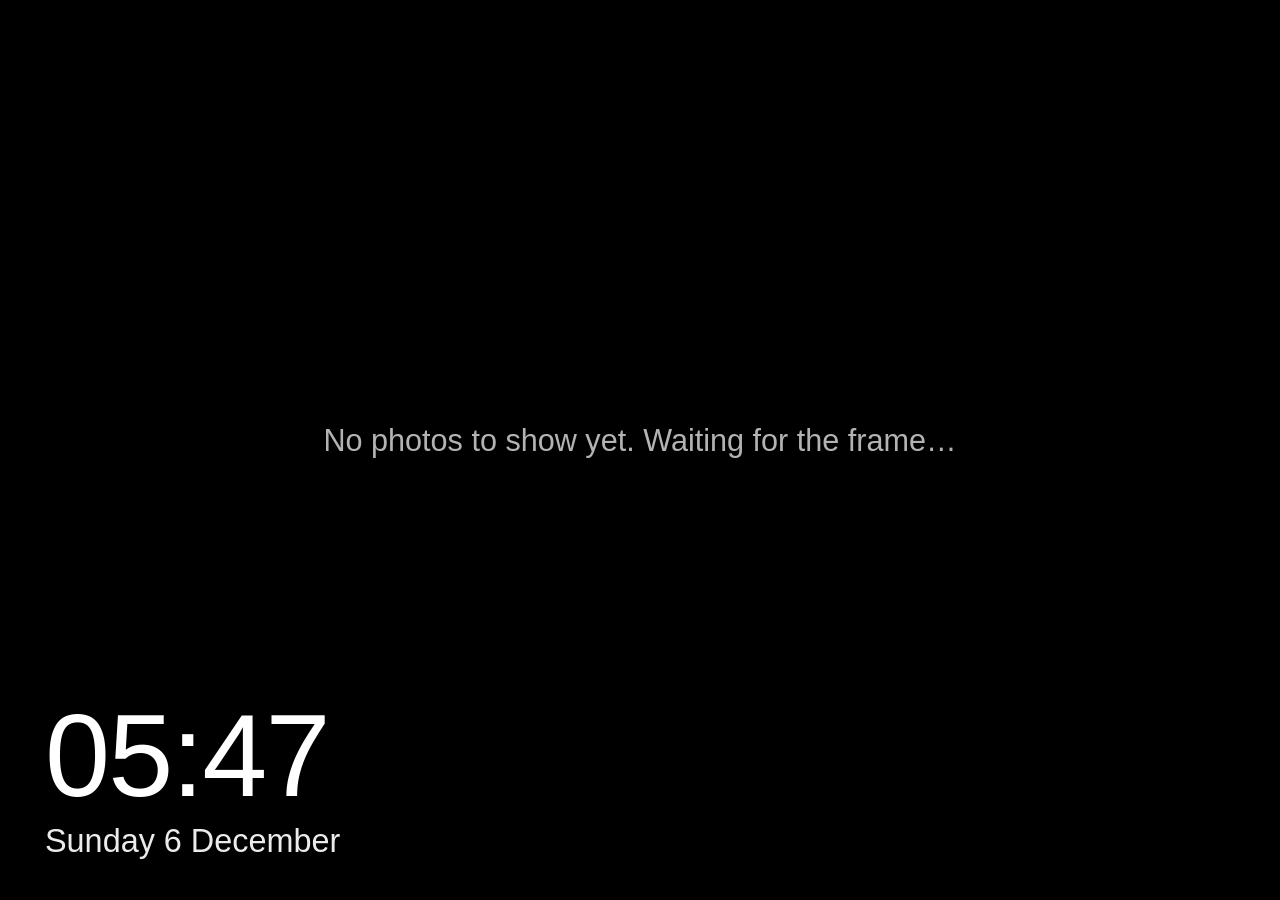
==== commit 80a88b85: "Celebrate points on the frame: quick awards, a reward to save for, and a cheer Quick awards ("Shared" ====
--- a/server/pages/screen/index.html
+++ b/server/pages/screen/index.html
@@ -314,6 +314,15 @@
   </div>
 </div>
 
+<div class="cheer" id="cheer">
+  <div class="big">★</div>
+  <div class="points" id="cheer-points"></div>
+  <div class="name" id="cheer-name"></div>
+  <div class="what" id="cheer-what"></div>
+  <div id="cheer-towards"></div>
+  <div class="goal" id="cheer-goal"></div>
+</div>
+
 <div class="ring" id="ring">
   <div class="what" id="ring-what"></div>
   <div class="more" id="ring-more"></div>
--- a/server/pages/screen/todo.css
+++ b/server/pages/screen/todo.css
@@ -36,6 +36,32 @@
 #todo .rewards { position: absolute; left: 7vmin; right: 7vmin; bottom: 13vmin; height: 15vmin; overflow: hidden; }
 #todo .rewards h2 { margin: 0 0 1.2vmin; font-size: 2.6vmin; font-weight: 400; color: var(--muted); }
 .reward .cost { margin-left: 1.6vmin; color: var(--gold); }
+/* How far each person is towards the reward they are saving for. */
+#todo .goal { margin: -.4vmin 0 1.4vmin; }
+#todo .goal .for { font-size: 2.2vmin; color: var(--muted); white-space: nowrap; overflow: hidden; text-overflow: ellipsis; }
+#todo .goal.ready .for { color: var(--gold); font-weight: 500; }
+#todo .goal .towards { font-size: 3vmin; line-height: 1.15; }
+#todo .goal .meter { height: 1.6vmin; margin-top: .6vmin; }
+.towards .star { display: inline-block; color: var(--press); }
+.towards .star.got { color: var(--gold); }
+.towards .meter { border-radius: 2vmin; background: var(--press); overflow: hidden; }
+.towards .meter .fill { height: 100%; background: var(--gold); }
+
+/* Someone was given points: cheered over any tab, until touched or after a few seconds. */
+.cheer { position: absolute; top: 0; right: 0; bottom: 0; left: 0; display: none; box-sizing: border-box; padding: 6vmin 6vmin 0; background: var(--bg); color: var(--ink); text-align: center; }
+.cheer.on { display: block; }
+.cheer .big { font-size: 26vmin; line-height: 1; color: var(--gold); animation: cheer-pop .8s cubic-bezier(.2, 1.6, .4, 1) both; }
+.cheer .points { font-size: 9vmin; font-weight: 600; color: var(--gold); animation: cheer-rise .5s .3s ease-out both; }
+.cheer .name { margin-top: 1vmin; font-size: 7vmin; font-weight: 500; }
+.cheer .what { margin: 1vmin 0 4vmin; font-size: 4.4vmin; color: var(--soft); white-space: nowrap; overflow: hidden; text-overflow: ellipsis; }
+.cheer .towards { max-width: 150vmin; margin: 0 auto; font-size: 6vmin; line-height: 1.1; }
+.cheer .meter { width: 100vmin; height: 4vmin; margin: 1vmin auto 0; }
+.cheer .goal { margin-top: 2vmin; font-size: 3.6vmin; color: var(--muted); }
+.cheer.ready .goal { font-size: 5.4vmin; font-weight: 600; color: var(--gold); animation: cheer-pulse .7s 1.2s ease-in-out 4 alternate both; }
+.towards .star.new { animation: cheer-pop .6s cubic-bezier(.2, 1.6, .4, 1) both; }
+@keyframes cheer-pop { from { transform: scale(0) rotate(-40deg); opacity: 0; } to { transform: none; opacity: 1; } }
+@keyframes cheer-rise { from { transform: translateY(4vmin); opacity: 0; } to { transform: none; opacity: 1; } }
+@keyframes cheer-pulse { from { transform: scale(1); } to { transform: scale(1.12); } }
 
 /* Choosing a person: who did a task, or who a reward is for. */
 .pick { position: absolute; top: 0; right: 0; bottom: 0; left: 0; display: none; background: var(--overlay); text-align: center; padding-top: 12vmin; }
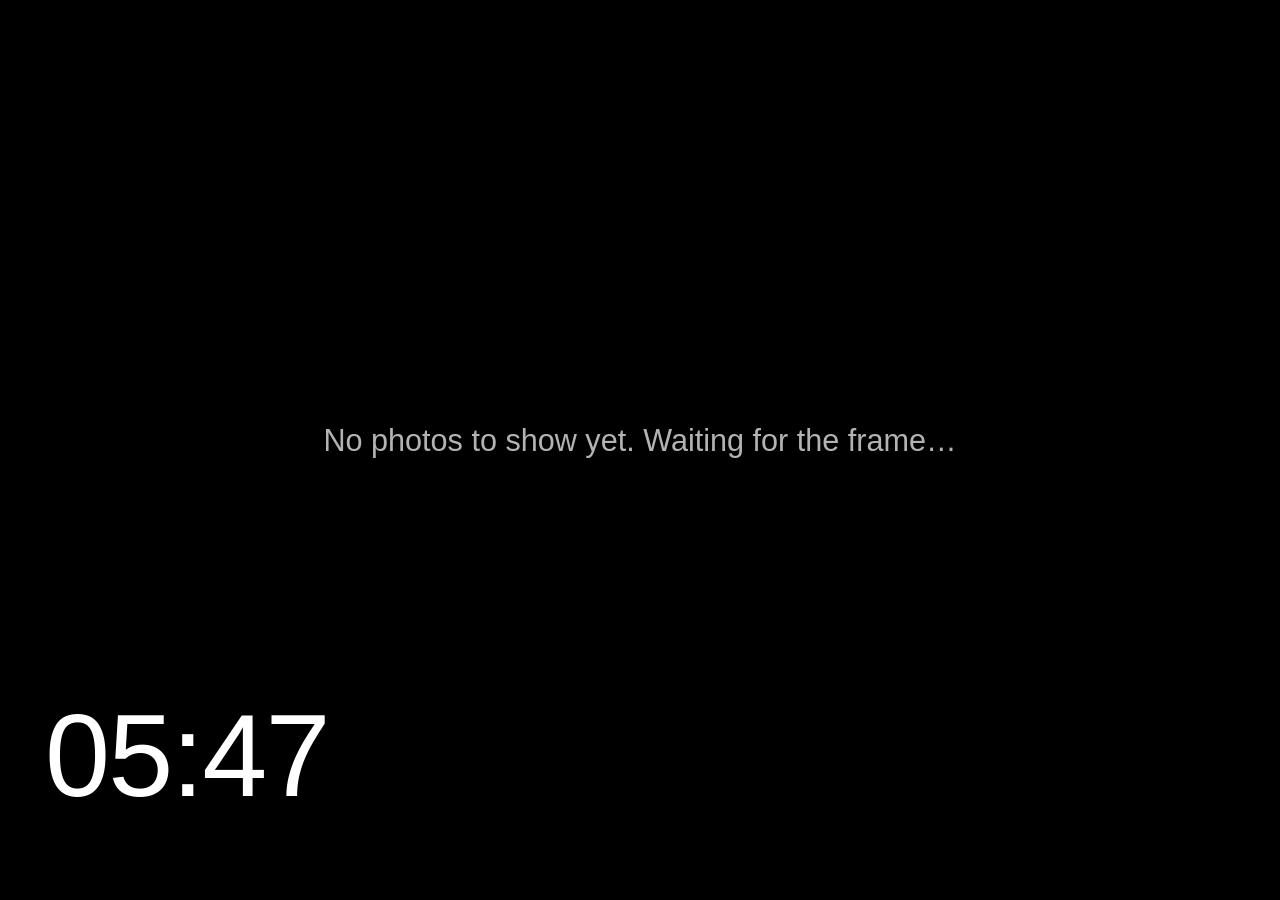
==== commit 1e9c12f0: "UI: Utilities launcher, a quieter Pictures overlay, grouped Frame settings; split the big scripts Sc" ====
--- a/server/pages/screen/index.html
+++ b/server/pages/screen/index.html
@@ -16,13 +16,21 @@
             what is on it.
   To do     today's tasks for each person, their points, and the rewards points buy
             (todo.js and todo.css). Kept by the server, so tasks are added from anywhere.
-  Utilities timers, alarms and a pomodoro clock (utilities.js and utilities.css), Music:
+  Utilities timers (as numbers, or as a picture a toddler can follow: a disc that empties,
+            which also fills the screen while it runs), alarms and a pomodoro clock
+            (utilities.js and utilities.css), Music:
             radio stations, and Spotify when someone chooses the frame as the speaker
             in their Spotify app (music.js and music.css; what is playing shows in a
             corner of the pictures, and a touch on it, or a setting, gives it the
             whole screen), and Home: the house's alarm, sensors and cameras (home.js and
             home.css), there only once the house is connected. A ringing doorbell shows
-            over any tab.
+            over any tab. And Yoto: how much listening time each Yoto player has left
+            today, as a disc that shrinks, for a small child to see, and for grown-ups,
+            after the PIN, more time or less and a pause (yoto.js and yoto.css), there
+            only once Lullimit can be read. And Now & Next: what is
+            on now and what comes next, as pictures, from the events a picture rule is
+            about (nownext.js and nownext.css; also a line under the clock on the
+            pictures), there only once there are picture rules.
   Settings  in parts: Pictures, Night, Sound, Wi-Fi and Frame. If a PIN is set, it is
             asked for each time Settings is opened, on a keypad on the screen.
 
@@ -63,11 +71,13 @@
 <link rel="stylesheet" href="screen.css">
 <link rel="stylesheet" href="utilities.css">
 <link rel="stylesheet" href="home.css">
+<link rel="stylesheet" href="yoto.css">
+<link rel="stylesheet" href="nownext.css">
 <link rel="stylesheet" href="music.css">
 <link rel="stylesheet" href="extras.css">
 <link rel="stylesheet" href="todo.css">
 </head>
-<body class="no-home" data-tab="pictures" data-view="month" data-part="pictures">
+<body class="no-home no-yoto no-nownext" data-tab="pictures" data-view="month" data-part="pictures">
 
 <div class="view" id="pictures">
   <div class="slide" id="a"></div>
@@ -78,6 +88,7 @@
     <div class="time" id="time"></div>
     <div class="date"><span id="date"></span><span class="weather" id="sky"></span></div>
     <div class="morning" id="morning"></div>
+    <div class="nownext" id="nownext-line"></div>
   </div>
   <div class="running" id="running"></div>
   <div class="playing" id="playing" style="display: none"><img id="playing-cover" alt=""><span class="words"><b id="playing-name"></b><i id="playing-by"></i></span><button class="only" id="playing-skip" data-icon="skip" aria-label="Next station"></button><button class="only" id="playing-stop" data-icon="stop" aria-label="Stop the music"></button></div>
@@ -180,12 +191,29 @@
 <div class="view" id="utilities">
   <div class="top"><h1>Utilities</h1><div class="now" id="now-too"></div></div>
   <div class="switch" id="tools">
-    <button data-tool="timers" data-icon="utilities">Timers</button><button data-tool="alarms" data-icon="alarm">Alarms</button><button data-tool="pomodoro" data-icon="pomodoro">Pomodoro</button><button data-tool="music" data-icon="music">Music</button><button data-tool="home" data-icon="home">Home</button>
+    <button data-tool="menu" data-icon="back">All</button><button data-tool="timers" data-icon="utilities">Timers</button><button data-tool="alarms" data-icon="alarm">Alarms</button><button data-tool="pomodoro" data-icon="pomodoro">Pomodoro</button><button data-tool="music" data-icon="music">Music</button><button data-tool="home" data-icon="home">Home</button><button data-tool="nownext" data-icon="nownext">Now &amp; Next</button><button data-tool="yoto" data-icon="yoto">Yoto</button>
+  </div>
+
+  <div class="part" id="tool-menu">
+    <div class="launcher" id="launcher">
+      <div class="kids">
+        <button class="tile-go kid" data-tool="timers" data-icon="utilities">Timers</button>
+        <button class="tile-go kid" data-tool="nownext" data-icon="nownext">Now &amp; Next</button>
+        <button class="tile-go kid" data-tool="yoto" data-icon="yoto">Yoto</button>
+      </div>
+      <div class="grownups">
+        <button class="tile-go" data-tool="alarms" data-icon="alarm">Alarms</button>
+        <button class="tile-go" data-tool="pomodoro" data-icon="pomodoro">Pomodoro</button>
+        <button class="tile-go" data-tool="music" data-icon="music">Music</button>
+        <button class="tile-go" data-tool="home" data-icon="home">Home</button>
+      </div>
+    </div>
   </div>
 
   <div class="part" id="tool-timers">
     <div class="row"><span class="label">Start a timer for</span><span id="timer-presets"></span></div>
     <div class="row"><span class="label">Or for</span><button class="press" data-custom="-5">−5</button><button class="press" data-custom="-1">−1</button><span class="hours" id="timer-custom"></span><button class="press" data-custom="1">+1</button><button class="press" data-custom="5">+5</button><button class="press on spaced" id="timer-start">Start</button></div>
+    <div class="row"><span class="label">Show timers as (kept by this screen only)</span><span id="timer-shows"></span></div>
     <div id="timers"></div>
   </div>
 
@@ -215,6 +243,17 @@
       <div id="house-sensors"></div>
     </div>
     <div class="cameras" id="cameras"></div>
+  </div>
+
+  <div class="part" id="tool-nownext">
+    <p id="nownext-today"></p>
+    <p id="nownext-note"></p>
+    <div class="panels" id="nownext-panels"></div>
+  </div>
+
+  <div class="part" id="tool-yoto">
+    <p id="yoto-note"></p>
+    <div class="players" id="yoto-players"></div>
   </div>
 
   <div class="part" id="tool-pomodoro">
@@ -295,6 +334,18 @@
   <button class="press" id="pick-close">Cancel</button>
 </div>
 
+<div class="grown" id="yoto-ask">
+  <h2 id="yoto-ask-said"></h2>
+  <div class="ask">
+    <div class="dots" id="yoto-dots"></div>
+    <p id="yoto-pin-note"></p>
+    <div class="keys" id="yoto-keys"></div>
+  </div>
+  <div class="acts" id="yoto-acts"></div>
+  <p class="why" id="yoto-ask-why"></p>
+  <button class="press" id="yoto-ask-close">Close</button>
+</div>
+
 <div class="menu" id="menu">
   <img id="menu-picture" alt="">
   <div class="panel">
@@ -323,6 +374,12 @@
   <div class="goal" id="cheer-goal"></div>
 </div>
 
+<div class="big-timer" id="big-timer">
+  <div class="face" id="big-timer-face"></div>
+  <div class="count" id="big-timer-count"></div>
+  <button class="press" id="big-timer-back">Back</button>
+</div>
+
 <div class="ring" id="ring">
   <div class="what" id="ring-what"></div>
   <div class="more" id="ring-more"></div>
@@ -332,8 +389,13 @@
 <div class="asleep">The screen is off (night mode). On the frame this is a dark screen.</div>
 
 <script src="screen.js"></script>
+<script src="calendar.js"></script>
+<script src="settings.js"></script>
+<script src="tabs.js"></script>
 <script src="utilities.js"></script>
 <script src="home.js"></script>
+<script src="yoto.js"></script>
+<script src="nownext.js"></script>
 <script src="music.js"></script>
 <script src="actions.js"></script>
 <script src="extras.js"></script>
--- a/server/pages/screen/screen.css
+++ b/server/pages/screen/screen.css
@@ -62,6 +62,13 @@
 .clock { position: absolute; left: 5vmin; bottom: 4.5vmin; right: 5vmin; text-shadow: 0 .2vmin 1.2vmin rgba(0, 0, 0, .6); pointer-events: none; }
 .time { font-size: 13vmin; font-weight: 300; line-height: 1; letter-spacing: -.2vmin; }
 .date { font-size: 3.6vmin; margin-top: 1vmin; opacity: .92; }
+/* On Pictures, the time is always there; the date and weather, the morning list and what is next
+   appear with each new photo (as its date does), and while the tabs are up, then rest. */
+.clock .date, .clock .morning, .clock .nownext, .scrim { transition: opacity .8s ease; }
+body[data-tab="pictures"]:not(.dated):not(.bar) .clock .date,
+body[data-tab="pictures"]:not(.dated):not(.bar) .clock .morning,
+body[data-tab="pictures"]:not(.dated):not(.bar) .clock .nownext { opacity: 0; }
+body[data-tab="pictures"]:not(.dated):not(.bar) .scrim { opacity: .5; }
 .date .weather { margin-left: 2.4vmin; opacity: .9; }
 .morning { font-size: 2.8vmin; margin-top: .8vmin; opacity: .9; white-space: nowrap; overflow: hidden; text-overflow: ellipsis; }
 .morning:empty { display: none; }
@@ -215,6 +222,30 @@
   .day .name, .day .number, .day .sky { display: inline-block; vertical-align: baseline; margin: 0 1.6vmin .6vmin 0; min-height: 0; }
   .day .number { font-size: 3.4vmin; }
   .day .item { display: inline-block; vertical-align: top; width: 26vmin; margin-right: 1.4vmin; }
-  .switch { overflow: hidden; }
-  .switch button { padding: 1.1vmin 2.1vmin; margin-right: .7vmin; }
-}
+  /* Standing up, a row of choices that is too wide wraps onto a second line, never hiding
+     any (Utilities has six with the house and Yoto); what is under it starts lower to make room. */
+  .switch { white-space: normal; }
+  .switch button { padding: 1.1vmin 2.1vmin; margin: 0 .7vmin 1.2vmin 0; }
+  .part { top: 30vmin; }
+}
+
+/* --- a disc that empties as time passes (screen.js `drawDisc`): Yoto, and timers as a picture --- */
+.disc { display: block; width: 100%; height: 100%; }
+.disc .used { fill: var(--panel); stroke: var(--line); stroke-width: .8; }
+.disc .left { fill: var(--green); }
+.disc.nearly .left { fill: var(--orange); }
+.disc.last .left { fill: var(--red); }
+.disc.resting .left { fill: var(--blue); opacity: .55; }
+.disc .hub { fill: var(--bg); }
+.disc .middle { fill: none; stroke: var(--ink); stroke-width: 1.5; stroke-linecap: round; stroke-linejoin: round; }
+.disc .middle circle, .disc .middle .solid { fill: var(--ink); }
+.disc .middle .moon { fill: var(--gold); stroke: var(--gold); }
+.disc .middle .star { stroke-width: .6; }
+.disc .middle .sand { stroke: none; fill: var(--orange); }
+.disc .middle .stop { fill: var(--red); stroke: var(--red); }
+.disc .middle .bar { stroke: #fff; stroke-width: 2.4; }
+.disc .picture { font-size: 36px; text-anchor: middle; dominant-baseline: central; fill: var(--ink); }
+/* Notes bob up and down, one after the other, while a Yoto plays. */
+@keyframes disc-bob { 0%, 100% { transform: translateY(0); } 50% { transform: translateY(-1.6px); } }
+.disc .tune { animation: disc-bob 1.2s ease-in-out infinite; }
+.disc .tune.two { animation-delay: .6s; }
--- a/server/pages/screen/utilities.css
+++ b/server/pages/screen/utilities.css
@@ -2,7 +2,7 @@
    something is ringing, and the small countdown shown over the pictures. */
 body[data-tab="utilities"] #utilities { display: block; }
 #utilities { background: var(--bg); }
-body[data-tool="timers"] #tool-timers, body[data-tool="alarms"] #tool-alarms, body[data-tool="pomodoro"] #tool-pomodoro { display: block; }
+body[data-tool="menu"] #tool-menu, body[data-tool="timers"] #tool-timers, body[data-tool="alarms"] #tool-alarms, body[data-tool="pomodoro"] #tool-pomodoro { display: block; }
 
 /* One running timer or one alarm: what it is on the left, what can be done on the right. */
 .entry { margin-bottom: 1.4vmin; padding: 1.6vmin 2.4vmin; border-radius: 1.8vmin; background: var(--panel); white-space: nowrap; }
@@ -20,6 +20,21 @@
 .lengths { margin-top: 2vmin; text-align: center; }
 .lengths > div { text-align: left; }
 
+/* Timers as a picture: a disc each, the time left under it for grown-ups, and Cancel. */
+#timers.pictures { white-space: nowrap; }
+.tile { display: inline-block; vertical-align: top; width: 23%; margin-right: 2%; white-space: nowrap; }
+.tile .face { display: inline-block; vertical-align: middle; width: 14vmin; height: 14vmin; margin-right: 1.6vmin; }
+.tile .side { display: inline-block; vertical-align: middle; }
+.tile .count { font-size: 3.6vmin; font-weight: 300; font-variant-numeric: tabular-nums; margin-bottom: 1vmin; }
+.tile .press { margin: 0; }
+
+/* A timer over the whole screen, for a child to watch the time go. */
+.big-timer { position: absolute; top: 0; right: 0; bottom: 0; left: 0; display: none; background: var(--bg); text-align: center; }
+.big-timer.on { display: block; }
+.big-timer .face { width: 72vmin; height: 72vmin; margin: 6vmin auto 2.4vmin; }
+.big-timer .count { font-size: 3.4vmin; color: var(--muted); font-variant-numeric: tabular-nums; }
+.big-timer .press { position: absolute; bottom: 4vmin; left: 50%; transform: translateX(-50%); margin: 0; font-size: 3.2vmin; padding: 2vmin 5vmin; }
+
 /* Something is ringing: over everything, until it is stopped. */
 .ring {
   position: absolute; top: 0; right: 0; bottom: 0; left: 0; display: none; text-align: center;
@@ -36,8 +51,43 @@
   font-size: 3.2vmin; background: rgba(0, 0, 0, .46); color: var(--ink); font-variant-numeric: tabular-nums;
 }
 .running:empty { display: none; }
+.running .mini { display: inline-block; width: 4.4vmin; height: 4.4vmin; margin-right: 1.4vmin; vertical-align: middle; }
 
 @media (orientation: portrait) {
+  #timers.pictures { white-space: normal; }
+  .tile { width: 46%; margin-bottom: 3vmin; }
+  .tile .face { width: 18vmin; height: 18vmin; }
+  .big-timer .face { width: 84vmin; height: 84vmin; margin-top: 30vmin; }
   .entry .about { min-width: 0; display: block; margin: .4vmin 0 1vmin; }
   .ring { padding-top: 34vh; }
 }
+
+/* --- the launcher: Utilities opens on one big tile for each tool, so nothing has to be found in a row of small buttons.
+   The tools a child uses (timers, Now and Next, Yoto) come first and largest. Inside a tool, "All" comes back. --- */
+body[data-tool="menu"] #tools { display: none; }
+#launcher { text-align: center; }
+#launcher .kids, #launcher .grownups { white-space: nowrap; }
+.tile-go {
+  display: inline-block; vertical-align: top; box-sizing: border-box; margin: 0 1.2vmin 2.4vmin; border-radius: 3vmin;
+  background: var(--panel); color: var(--ink); text-align: center; font-size: 2.8vmin;
+}
+.tile-go:active { opacity: .7; }
+.tile-go svg { display: block; width: 8vmin; height: 8vmin; margin: 0 auto 1.2vmin; }
+#launcher .grownups .tile-go { width: 21vmin; padding: 2.6vmin 1vmin; font-size: 2.6vmin; color: var(--soft); }
+#launcher .grownups .tile-go svg { width: 6vmin; height: 6vmin; }
+#launcher .kids .tile-go { width: 30vmin; padding: 4vmin 1vmin 3.4vmin; font-size: 3.6vmin; font-weight: 500; }
+#launcher .kids .tile-go svg { width: 15vmin; height: 15vmin; stroke-width: 1.7; }
+/* Each tile of the three a child uses has its own colour, as the discs inside do. */
+.tile-go.kid[data-tool="timers"] svg { stroke: var(--red); }
+.tile-go.kid[data-tool="nownext"] svg { stroke: var(--blue); }
+.tile-go.kid[data-tool="yoto"] svg { stroke: var(--green); }
+@media (orientation: portrait) {
+  #launcher .kids .tile-go { width: 44%; margin-bottom: 2.4vmin; }
+  #launcher .kids, #launcher .grownups { white-space: normal; }
+  #launcher .grownups .tile-go { width: 44%; }
+}
+/* Inside a tool a child uses, the row of small words gives way to one big way back. */
+body[data-tool="timers"] #tools button:not([data-tool="menu"]), body[data-tool="nownext"] #tools button:not([data-tool="menu"]),
+body[data-tool="yoto"] #tools button:not([data-tool="menu"]) { display: none; }
+body[data-tool="timers"] #tools [data-tool="menu"], body[data-tool="nownext"] #tools [data-tool="menu"],
+body[data-tool="yoto"] #tools [data-tool="menu"] { font-size: 3.2vmin; padding: 1.6vmin 4.4vmin 1.6vmin 3vmin; border-radius: 4vmin; }
--- a/server/pages/screen/yoto.css
+++ b/server/pages/screen/yoto.css
@@ -0,0 +1,51 @@
+/* How Yoto looks, a part of the Utilities tab: a disc for each Yoto player that shrinks as
+   its listening time is used, big enough to see from across the room. */
+body[data-tool="yoto"] #tool-yoto { display: block; }
+/* Until Lullimit can be read there is no Yoto to go to. */
+body.no-yoto [data-tool="yoto"] { display: none; }
+
+#yoto-note { margin: 0 0 1.4vmin; font-size: 2.5vmin; color: var(--orange); text-align: center; }
+#yoto-note:empty { display: none; }
+
+.players { text-align: center; white-space: nowrap; }
+.player { display: inline-block; vertical-align: top; white-space: normal; width: 46%; margin: 0 1.5%; }
+.players.count-1 .player { width: 80%; }
+.players.count-3 .player { width: 30%; }
+.player .name { font-size: 3.6vmin; font-weight: 500; white-space: nowrap; overflow: hidden; text-overflow: ellipsis; }
+.player .offline { margin-left: 1.6vmin; padding: .2vmin 1.2vmin; border-radius: 1vmin; font-size: 2vmin; font-weight: 400; background: var(--press); color: var(--soft); vertical-align: middle; }
+
+.player .face { margin: 1.4vmin auto 1.2vmin; width: 38vmin; height: 38vmin; }
+.players.count-3 .player .face { width: 32vmin; height: 32vmin; }
+.player .said { font-size: 4.6vmin; font-weight: 300; }
+.player.nearly .said { color: var(--orange); }
+.player.last .said { color: var(--red); }
+.player .more { margin-top: .6vmin; font-size: 2.4vmin; color: var(--muted); white-space: nowrap; overflow: hidden; text-overflow: ellipsis; }
+
+/* For grown-ups: a quiet button under each player, and what it opens over the screen. */
+.player .grown-up { margin-top: 1.6vmin; padding: 1.2vmin 3vmin; font-size: 2.2vmin; color: var(--soft); }
+.grown { position: absolute; top: 0; right: 0; bottom: 0; left: 0; display: none; background: var(--overlay); text-align: center; padding-top: 9vmin; }
+.grown.on { display: block; }
+.grown h2 { margin: 0 6vmin 4vmin; font-size: 4.4vmin; font-weight: 300; }
+.grown .dots { height: 5vmin; font-size: 5vmin; letter-spacing: 1.6vmin; line-height: 1; margin: 0 0 1vmin; }
+.grown .ask p { height: 3.4vmin; margin: 0 0 1.6vmin; font-size: 2.5vmin; color: var(--red); }
+.grown .ask { display: none; }
+.grown.asking .ask { display: block; }
+.grown.asking .acts, .grown.no-pin .acts { display: none; }
+.grown .row { margin: 0 4vmin 2.6vmin; }
+.grown .row .label { display: inline-block; width: 22vmin; text-align: right; margin-right: 2vmin; font-size: 2.8vmin; color: var(--muted); }
+.grown .row .press { min-width: 13vmin; margin: 0 .8vmin; padding: 2.2vmin 2.6vmin; font-size: 3.2vmin; }
+.grown .why { max-width: 70vmin; margin: 2vmin auto 0; font-size: 2.6vmin; line-height: 1.4; color: var(--orange); }
+.grown .why:empty { display: none; }
+.grown > .press { position: absolute; bottom: 4vmin; left: 50%; transform: translateX(-50%); margin: 0; font-size: 3.2vmin; padding: 2vmin 6vmin; }
+
+/* Standing up, two to a row, or one large. */
+@media (orientation: portrait) {
+  .players { white-space: normal; }
+  .player, .players.count-3 .player { width: 47%; margin: 0 1.5% 4vmin; }
+  .players.count-1 .player { width: 100%; }
+  .player .face, .players.count-3 .player .face { width: 38vmin; height: 38vmin; }
+  .players.count-1 .player .face { width: 60vmin; height: 60vmin; }
+  .player .said { font-size: 4vmin; }
+  .player .more { white-space: normal; }
+  .grown .row .label { display: block; width: auto; text-align: center; margin: 0 0 1vmin; }
+}
--- a/server/pages/screen/nownext.css
+++ b/server/pages/screen/nownext.css
@@ -0,0 +1,32 @@
+/* How Now and Next looks, a part of the Utilities tab: a disc for what is on now and one for
+   what comes next, each with the event's picture in the middle, big enough to see across
+   the room; and its line under the clock on the pictures. */
+body[data-tool="nownext"] #tool-nownext { display: block; }
+/* Until some events have a picture there is nothing to show. */
+body.no-nownext [data-tool="nownext"] { display: none; }
+
+#nownext-today { margin: 0 0 1.4vmin; font-size: 4.4vmin; text-align: center; }
+#nownext-today:empty, #nownext-note:empty { display: none; }
+#nownext-note { margin: 6vmin 0; font-size: 3vmin; color: var(--muted); text-align: center; }
+
+.panels { text-align: center; white-space: nowrap; }
+.panels .panel { display: inline-block; vertical-align: middle; white-space: normal; width: 40%; }
+.panels.count-1 .panel { width: 70%; }
+.panels .then { display: inline-block; vertical-align: middle; width: 10%; font-size: 9vmin; color: var(--muted); }
+.panel .heading { font-size: 4.4vmin; font-weight: 500; color: var(--muted); }
+.panel.now .heading { color: var(--ink); }
+.panel .face { margin: 1.2vmin auto; width: 42vmin; height: 42vmin; }
+.panels.count-1 .panel .face { width: 48vmin; height: 48vmin; }
+.panel .called { font-size: 4.6vmin; font-weight: 300; white-space: nowrap; overflow: hidden; text-overflow: ellipsis; }
+.panel .more { margin-top: .6vmin; font-size: 2.4vmin; color: var(--muted); }
+
+/* Under the clock on the pictures; a touch on it opens Now and Next. */
+.clock .nownext { margin-top: 1vmin; font-size: 4vmin; pointer-events: auto; display: inline-block; }
+.clock .nownext:empty { display: none; }
+
+/* Standing up, one above the other. */
+@media (orientation: portrait) {
+  .panels .panel, .panels.count-1 .panel { display: block; width: 100%; margin-bottom: 2vmin; }
+  .panels .then { display: block; width: 100%; font-size: 6vmin; line-height: 1; transform: rotate(90deg); }
+  .panel .face, .panels.count-1 .panel .face { width: 46vmin; height: 46vmin; }
+}
